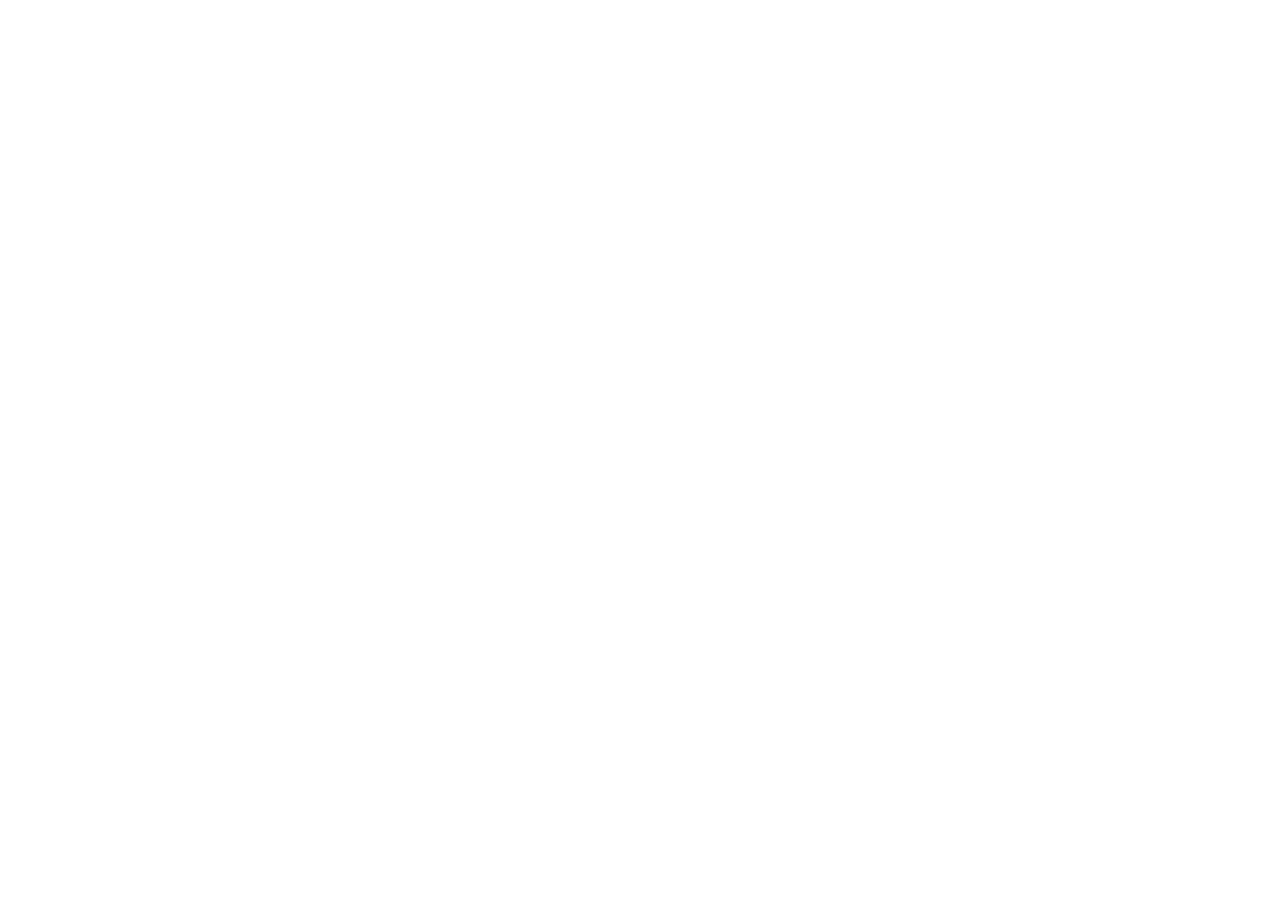
==== LoadingBar/index.html @ d5541b73 "feat: init Loading Bar" ====
<!DOCTYPE html>
<html lang="en">
<head>
    <meta charset="UTF-8">
    <title>Loading Bar</title>
    <link rel="stylesheet" href="index.css">
</head>
<body>
    <div class="container">
        <div class="loading-bar"></div>
    </div>
</body>
</html>
---- LoadingBar/index.css ----
body {
    margin: 0;
    padding: 0;
}
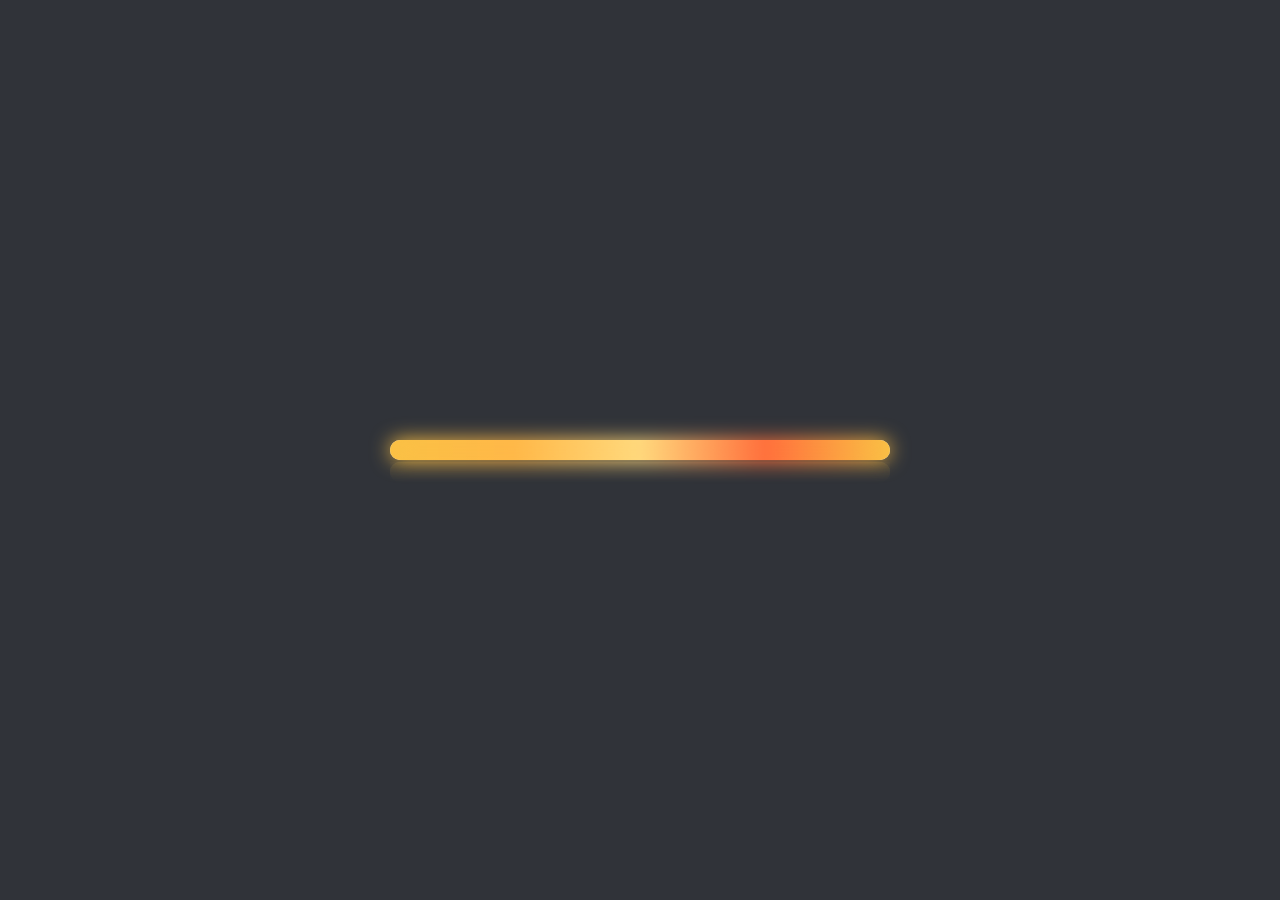
==== commit 8e77dafd: "feat: Neon Loading Bar" ====
--- a/LoadingBar/index.html
+++ b/LoadingBar/index.html
@@ -6,7 +6,7 @@
     <link rel="stylesheet" href="index.css">
 </head>
 <body>
-    <div class="container">
+    <div id="root">
         <div class="loading-bar"></div>
     </div>
 </body>
--- a/LoadingBar/index.css
+++ b/LoadingBar/index.css
@@ -1,4 +1,86 @@
 body {
     margin: 0;
     padding: 0;
-}+}
+
+#root {
+    --gradient-color-1: #FAC145;   /* 主色调，明亮的黄色 */
+    --gradient-color-2: #FFB848;   /* 温暖的橙色 */
+    --gradient-color-3: #FFD97D;   /* 浅黄色，增加渐变效果 */
+    --gradient-color-4: #FF6F3C;   /* 对比色，带点橙红色调的颜色 */
+    --loading-bar-height: 20px;
+
+    width: 100%;
+    height: 100vh;
+    background-color: #303339;
+    display: flex;
+    justify-content: center;
+    align-items: center;
+}
+
+.loading-bar {
+    width: 500px;
+    height: var(--loading-bar-height);
+    position: relative;
+    background-color: white;
+    border-radius: 12px;
+    -webkit-box-reflect: below 2px -webkit-linear-gradient(transparent, #0002);
+}
+
+@keyframes flow {
+    0% {
+        background-position: 0 0;
+    }
+
+    0% {
+        background-position: 200% 0;
+    }
+}
+
+.loading-bar::before {
+    content: "";
+    position: absolute;
+    inset: 0;
+    /* 默认角度是从上到下，90deg 逆时针旋转后变成从左到右渐变 */
+    background: linear-gradient(
+            90deg,
+            var(--gradient-color-1),
+            var(--gradient-color-2),
+            var(--gradient-color-3),
+            var(--gradient-color-4),
+            var(--gradient-color-1),
+            var(--gradient-color-2),
+            var(--gradient-color-3),
+            var(--gradient-color-4),
+            var(--gradient-color-1)
+    );
+    background-size: 200%;
+    border-radius: 12px;
+    animation: flow 3s linear infinite;
+}
+
+.loading-bar::after {
+    content: "";
+    position: absolute;
+    inset: 0;
+    /* 默认角度是从上到下，90deg 逆时针旋转后变成从左到右渐变 */
+    background: linear-gradient(
+            90deg,
+            var(--gradient-color-1),
+            var(--gradient-color-2),
+            var(--gradient-color-3),
+            var(--gradient-color-4),
+            var(--gradient-color-1),
+            var(--gradient-color-2),
+            var(--gradient-color-3),
+            var(--gradient-color-4),
+            var(--gradient-color-1)
+    );
+    background-size: 200%;
+    border-radius: 12px;
+    /* 毛玻璃 */
+    filter: blur(10px);
+    /* animation: <animation-name> <duration> <timing-function> <iteration-count>; */
+    animation: flow 3s linear infinite;
+}
+
